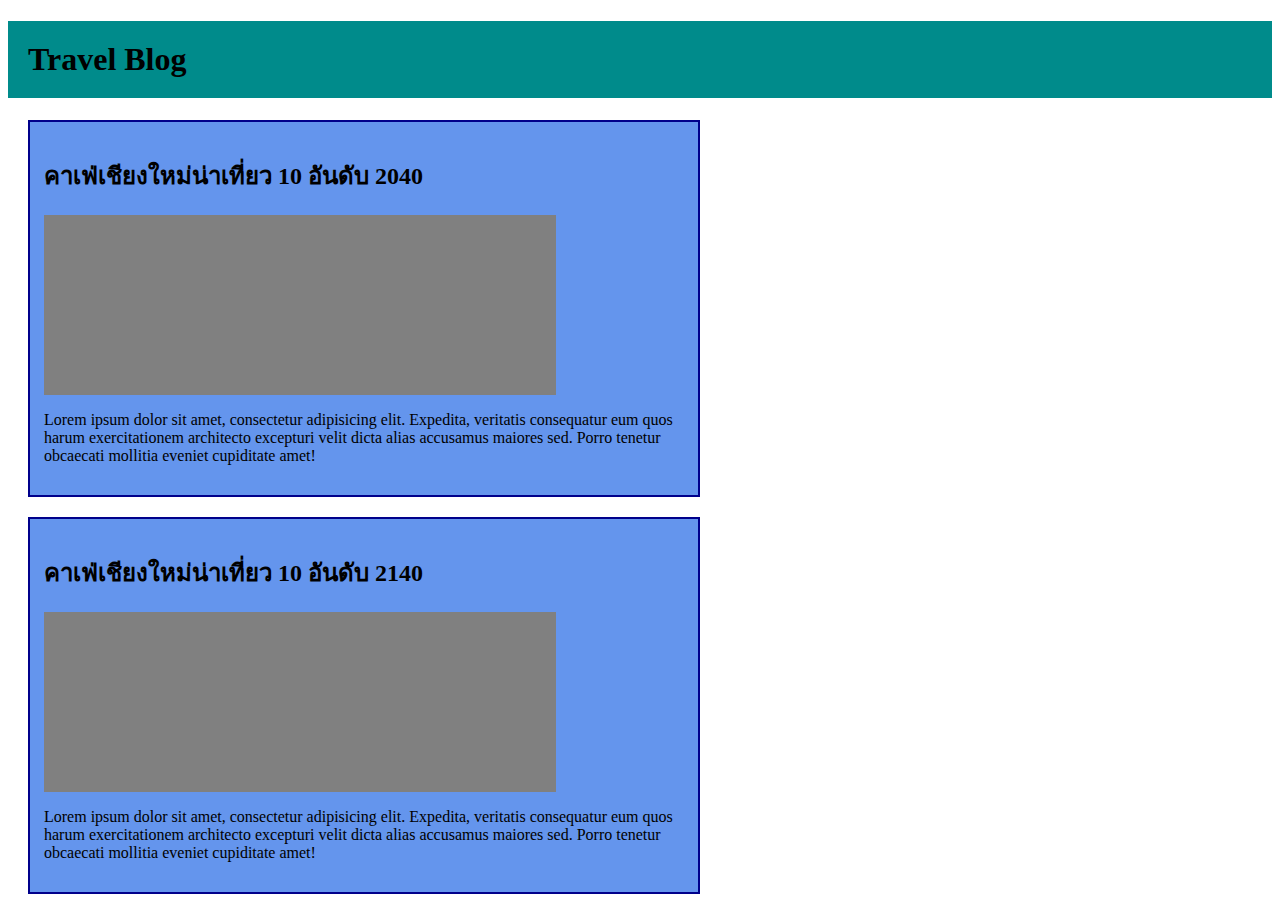
==== ex-1/index.html @ 0a3f2b3f "feat: add content and style ex-1" ====
<!DOCTYPE html>
<html lang="en">
  <head>
    <meta charset="UTF-8" />
    <meta http-equiv="X-UA-Compatible" content="IE=edge" />
    <meta name="viewport" content="width=device-width, initial-scale=1.0" />
    <link rel="preconnect" href="https://fonts.googleapis.com" />
    <link rel="preconnect" href="https://fonts.gstatic.com" crossorigin />
    <link
      href="https://fonts.googleapis.com/css2?family=Sarabun&display=swap"
      rel="stylesheet"
    />
    <link rel="stylesheet" href="./style.css" />
    <title>CSS Direction and Box Model - Ex 1</title>
  </head>

  <body>
    <!-- Start coding here -->
    <h1 class="title-text">Travel Blog</h1>
    <div class="box-1">
      <h2>คาเฟ่เชียงใหม่น่าเที่ยว 10 อันดับ 2040</h2>
      <div class="box-blank"></div>
      <p>
        Lorem ipsum dolor sit amet, consectetur adipisicing elit. Expedita,
        veritatis consequatur eum quos harum exercitationem architecto excepturi
        velit dicta alias accusamus maiores sed. Porro tenetur obcaecati
        mollitia eveniet cupiditate amet!
      </p>
    </div>

    <div class="box-2">
      <h2>คาเฟ่เชียงใหม่น่าเที่ยว 10 อันดับ 2140</h2>
      <div class="box-blank"></div>
      <p>
        Lorem ipsum dolor sit amet, consectetur adipisicing elit. Expedita,
        veritatis consequatur eum quos harum exercitationem architecto excepturi
        velit dicta alias accusamus maiores sed. Porro tenetur obcaecati
        mollitia eveniet cupiditate amet!
      </p>
    </div>
  </body>
</html>
---- ex-1/style.css ----
/* Start coding here */
.title-text {
    background-color: darkcyan;
    padding: 20px;
}

.box-1, .box-2 {
    width: 50vw;
    margin: 20px;
    padding: 14px;
    border: 2px solid darkblue;
    background-color: cornflowerblue;
}

.box-blank {
    width: 80%;
    height: 20vh;
    background-color: gray;
}
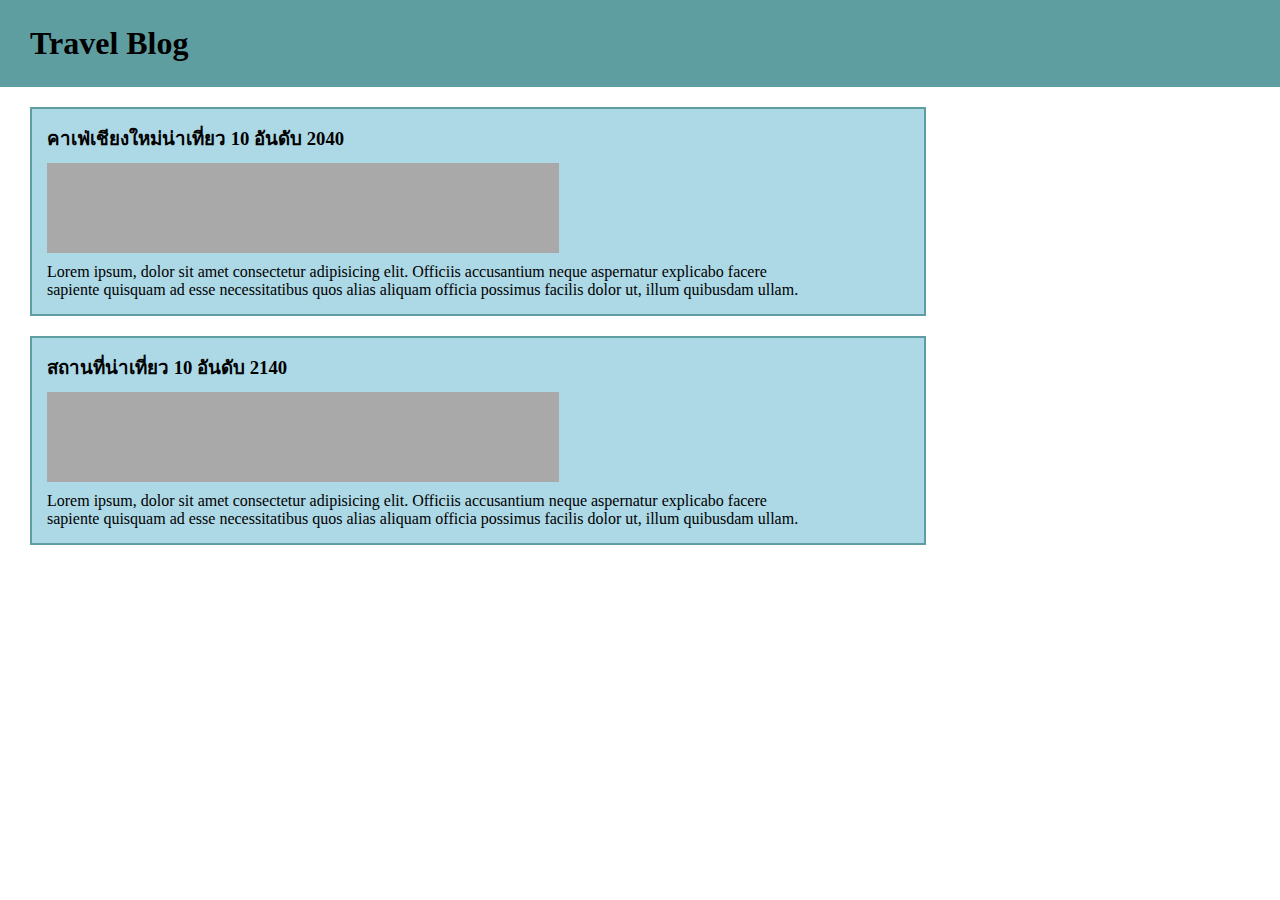
==== commit 56badf3f: "Feat: Add travel box page" ====
--- a/ex-1/index.html
+++ b/ex-1/index.html
@@ -1,42 +1,32 @@
 <!DOCTYPE html>
 <html lang="en">
-  <head>
-    <meta charset="UTF-8" />
-    <meta http-equiv="X-UA-Compatible" content="IE=edge" />
-    <meta name="viewport" content="width=device-width, initial-scale=1.0" />
-    <link rel="preconnect" href="https://fonts.googleapis.com" />
-    <link rel="preconnect" href="https://fonts.gstatic.com" crossorigin />
-    <link
-      href="https://fonts.googleapis.com/css2?family=Sarabun&display=swap"
-      rel="stylesheet"
-    />
-    <link rel="stylesheet" href="./style.css" />
-    <title>CSS Direction and Box Model - Ex 1</title>
-  </head>
 
-  <body>
-    <!-- Start coding here -->
-    <h1 class="title-text">Travel Blog</h1>
-    <div class="box-1">
-      <h2>คาเฟ่เชียงใหม่น่าเที่ยว 10 อันดับ 2040</h2>
-      <div class="box-blank"></div>
-      <p>
-        Lorem ipsum dolor sit amet, consectetur adipisicing elit. Expedita,
-        veritatis consequatur eum quos harum exercitationem architecto excepturi
-        velit dicta alias accusamus maiores sed. Porro tenetur obcaecati
-        mollitia eveniet cupiditate amet!
-      </p>
-    </div>
+<head>
+  <meta charset="UTF-8" />
+  <meta http-equiv="X-UA-Compatible" content="IE=edge" />
+  <meta name="viewport" content="width=device-width, initial-scale=1.0" />
+  <link rel="preconnect" href="https://fonts.googleapis.com">
+  <link rel="preconnect" href="https://fonts.gstatic.com" crossorigin>
+  <link href="https://fonts.googleapis.com/css2?family=Sarabun&display=swap" rel="stylesheet">
+  <link rel="stylesheet" href="./style.css" />
+  <title>CSS Direction and Box Model - Ex 1</title>
+</head>
 
-    <div class="box-2">
-      <h2>คาเฟ่เชียงใหม่น่าเที่ยว 10 อันดับ 2140</h2>
-      <div class="box-blank"></div>
-      <p>
-        Lorem ipsum dolor sit amet, consectetur adipisicing elit. Expedita,
-        veritatis consequatur eum quos harum exercitationem architecto excepturi
-        velit dicta alias accusamus maiores sed. Porro tenetur obcaecati
-        mollitia eveniet cupiditate amet!
-      </p>
-    </div>
-  </body>
-</html>
+<body>
+  <nav class="navbar">
+    <h1>Travel Blog</h1>
+  </nav>
+  <div class="container1">
+    <h3>คาเฟ่เชียงใหม่น่าเที่ยว 10 อันดับ 2040</h3>
+    <div class="blank"></div>
+    <p>Lorem ipsum, dolor sit amet consectetur adipisicing elit. Officiis accusantium neque aspernatur explicabo facere sapiente quisquam ad esse necessitatibus quos alias aliquam officia possimus facilis dolor ut, illum quibusdam ullam.</p>
+
+  </div>
+  <div class="container2">
+    <h3>สถานที่น่าเที่ยว 10 อันดับ 2140</h3>
+    <div class="blank"></div>
+    <p>Lorem ipsum, dolor sit amet consectetur adipisicing elit. Officiis accusantium neque aspernatur explicabo facere sapiente quisquam ad esse necessitatibus quos alias aliquam officia possimus facilis dolor ut, illum quibusdam ullam.</p>
+  </div>
+</body>
+
+</html>--- a/ex-1/style.css
+++ b/ex-1/style.css
@@ -1,19 +1,32 @@
-/* Start coding here */
-.title-text {
-    background-color: darkcyan;
-    padding: 20px;
+*{
+  margin: 0;
+  padding: 0;
+  box-sizing: border-box;
 }
-
-.box-1, .box-2 {
-    width: 50vw;
-    margin: 20px;
-    padding: 14px;
-    border: 2px solid darkblue;
-    background-color: cornflowerblue;
+.navbar{
+  background-color: cadetblue;
+  padding: 25px 30px;
 }
-
-.box-blank {
-    width: 80%;
-    height: 20vh;
-    background-color: gray;
+.container1{
+  margin: 20px 30px;
+  border: 2px solid cadetblue;
+  padding: 15px 15px;
+  width: 70vw;
+  background-color: lightblue;
+}
+.container2{
+  margin: 20px 30px;
+  border: 2px solid cadetblue;
+  padding: 15px 15px;
+  width: 70vw;
+  background-color: lightblue;
+}
+.blank{
+    margin: 10px 0;
+    background-color: darkgray;
+    height: 10vh;
+    width: 40vw;
+}
+p{
+  width: 60vw;
 }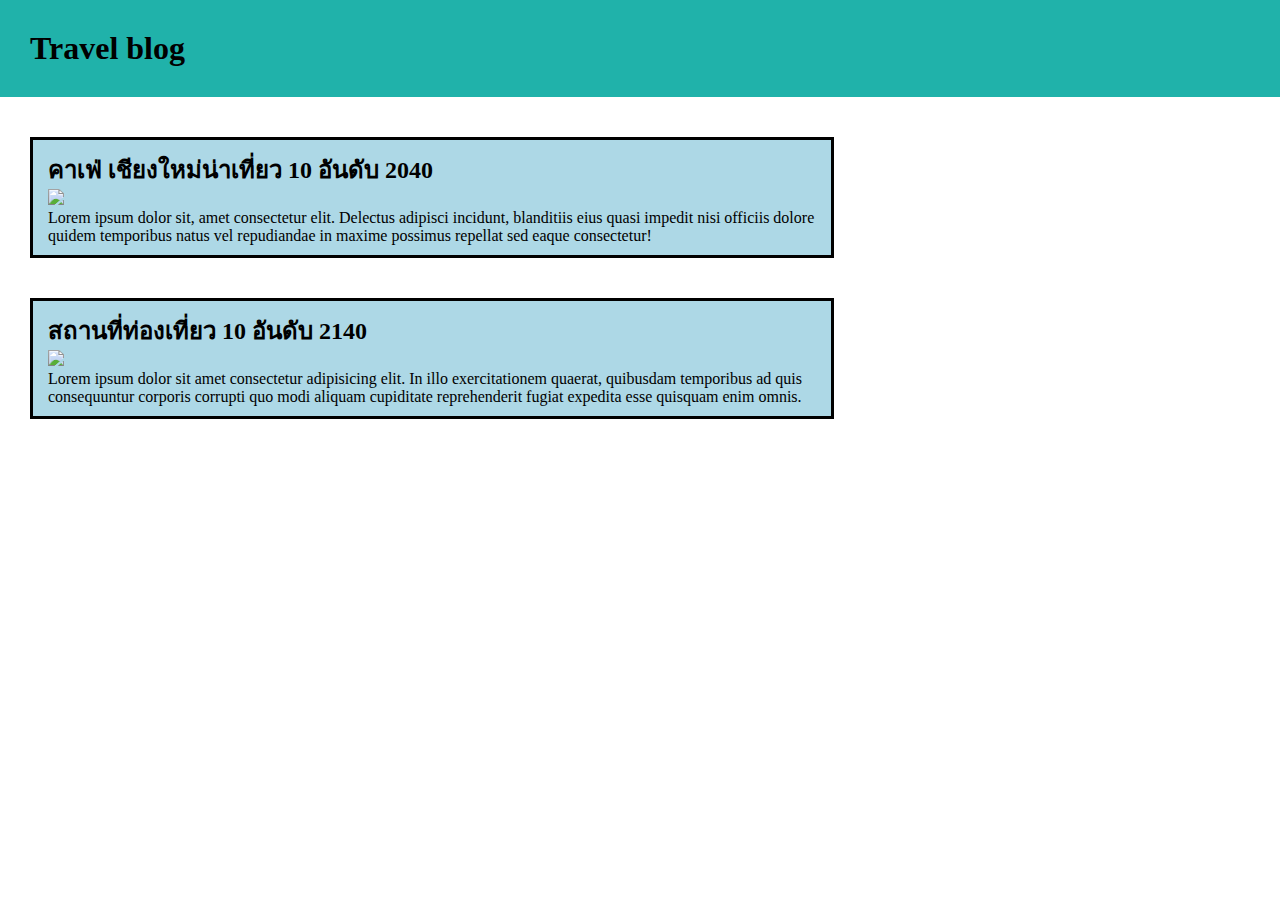
==== commit b5e9c7eb: "Feat:colorweb-tle" ====
--- a/ex-1/index.html
+++ b/ex-1/index.html
@@ -1,32 +1,41 @@
 <!DOCTYPE html>
 <html lang="en">
+  <head>
+    <meta charset="UTF-8" />
+    <meta http-equiv="X-UA-Compatible" content="IE=edge" />
+    <meta name="viewport" content="width=device-width, initial-scale=1.0" />
+    <link rel="preconnect" href="https://fonts.googleapis.com" />
+    <link rel="preconnect" href="https://fonts.gstatic.com" crossorigin />
+    <link
+      href="https://fonts.googleapis.com/css2?family=Sarabun&display=swap"
+      rel="stylesheet"
+    />
+    <link rel="stylesheet" href="./style.css" />
+    <title>CSS Direction and Box Model - Ex 1</title>
+  </head>
 
-<head>
-  <meta charset="UTF-8" />
-  <meta http-equiv="X-UA-Compatible" content="IE=edge" />
-  <meta name="viewport" content="width=device-width, initial-scale=1.0" />
-  <link rel="preconnect" href="https://fonts.googleapis.com">
-  <link rel="preconnect" href="https://fonts.gstatic.com" crossorigin>
-  <link href="https://fonts.googleapis.com/css2?family=Sarabun&display=swap" rel="stylesheet">
-  <link rel="stylesheet" href="./style.css" />
-  <title>CSS Direction and Box Model - Ex 1</title>
-</head>
-
-<body>
-  <nav class="navbar">
-    <h1>Travel Blog</h1>
-  </nav>
-  <div class="container1">
-    <h3>คาเฟ่เชียงใหม่น่าเที่ยว 10 อันดับ 2040</h3>
-    <div class="blank"></div>
-    <p>Lorem ipsum, dolor sit amet consectetur adipisicing elit. Officiis accusantium neque aspernatur explicabo facere sapiente quisquam ad esse necessitatibus quos alias aliquam officia possimus facilis dolor ut, illum quibusdam ullam.</p>
-
-  </div>
-  <div class="container2">
-    <h3>สถานที่น่าเที่ยว 10 อันดับ 2140</h3>
-    <div class="blank"></div>
-    <p>Lorem ipsum, dolor sit amet consectetur adipisicing elit. Officiis accusantium neque aspernatur explicabo facere sapiente quisquam ad esse necessitatibus quos alias aliquam officia possimus facilis dolor ut, illum quibusdam ullam.</p>
-  </div>
-</body>
-
-</html>+  <body>
+    <div class="container">
+      <div class="head"><h1>Travel blog</h1></div>
+      <div class="box-1">
+        <h2>คาเฟ่ เชียงใหม่น่าเที่ยว 10 อันดับ 2040</h2>
+        <div class="image1"><img src="image.jpeg"/></div>
+        <p>
+          Lorem ipsum dolor sit, amet consectetur  elit. Delectus
+          adipisci incidunt, blanditiis eius quasi impedit nisi officiis dolore
+          quidem temporibus natus vel repudiandae in maxime possimus repellat
+          sed eaque consectetur!
+        </p>
+      </div>
+      <div class="box-2">
+        <h2>สถานที่ท่องเที่ยว 10 อันดับ 2140</h2>
+        <div class="image2"><img src="image.jpeg"/></div>
+      <p>Lorem ipsum dolor sit amet consectetur adipisicing elit. In illo
+          exercitationem quaerat, quibusdam temporibus ad quis consequuntur
+          corporis corrupti quo modi aliquam cupiditate reprehenderit fugiat
+          expedita esse quisquam enim omnis.
+        </p>
+      </div>
+    </div>
+  </body>
+</html>
--- a/ex-1/style.css
+++ b/ex-1/style.css
@@ -1,32 +1,17 @@
-*{
-  margin: 0;
-  padding: 0;
-  box-sizing: border-box;
+
+.head {
+padding: 30px;
+background-color: lightseagreen;
 }
-.navbar{
-  background-color: cadetblue;
-  padding: 25px 30px;
+.box-1,
+.box-2 {
+  background-color:  lightblue;
+  padding: 10px 15px;
+  margin: 40px 30px;
+  border: 3px solid black;
+  width: 60vw;
 }
-.container1{
-  margin: 20px 30px;
-  border: 2px solid cadetblue;
-  padding: 15px 15px;
-  width: 70vw;
-  background-color: lightblue;
+.image1,.image2 {
+  width: 10vw;
 }
-.container2{
-  margin: 20px 30px;
-  border: 2px solid cadetblue;
-  padding: 15px 15px;
-  width: 70vw;
-  background-color: lightblue;
-}
-.blank{
-    margin: 10px 0;
-    background-color: darkgray;
-    height: 10vh;
-    width: 40vw;
-}
-p{
-  width: 60vw;
-}+*{margin:0}
